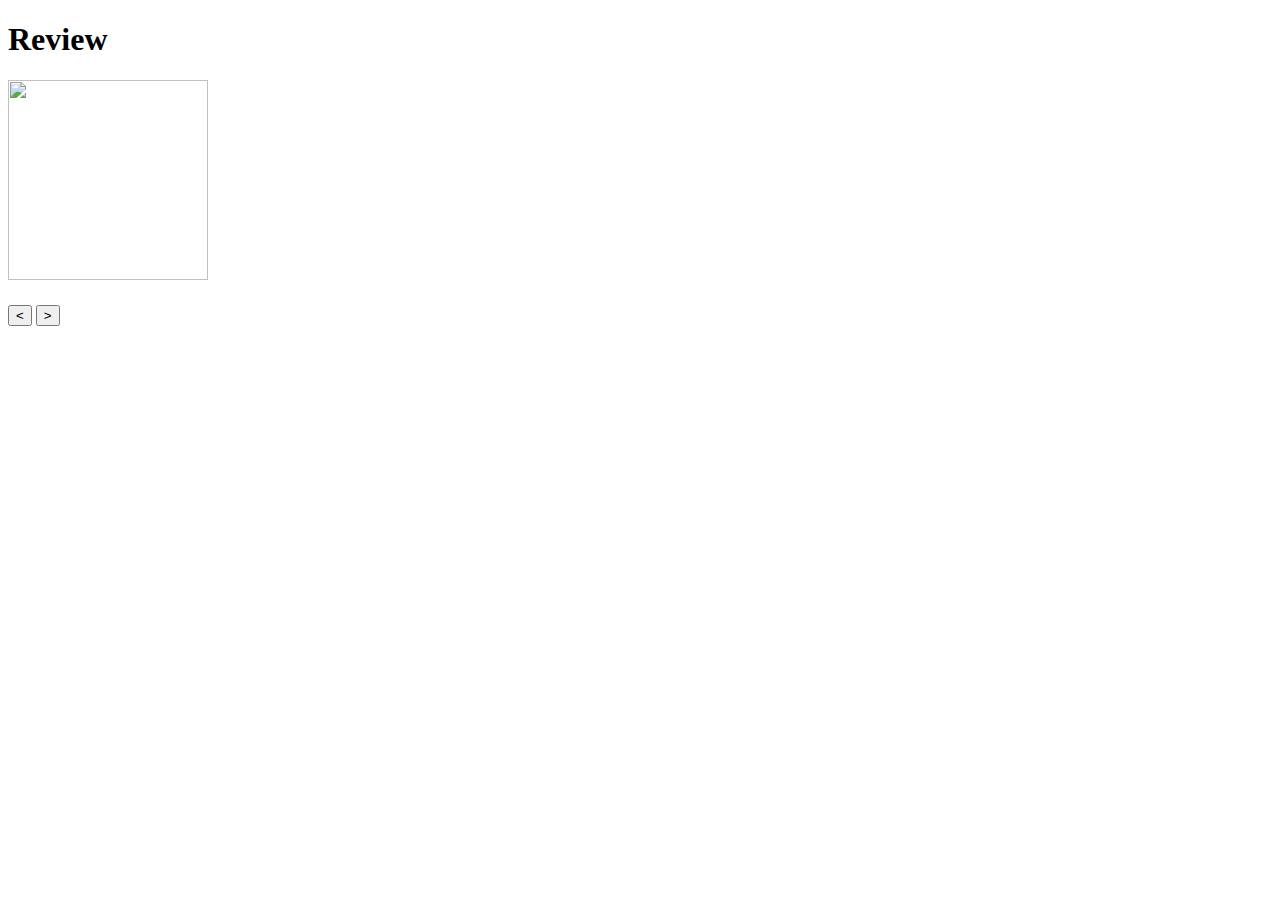
==== review/index.html @ dfc237be "feat: Basic HTML" ====
<!DOCTYPE html>
<html lang="en">
<head>
    <meta charset="UTF-8">
    <title>Review</title>
    <link rel="sttlesheet" href="style.css">
</head>
<body>
    <h1>Review</h1>
    <article class="review">
        <div id="img-container">
            <img src="" id="main-img" style="width: 200px; height: 200px; object-fit: cover;">
        </div>
        <h4 id="food-name"></h4>
        <p id="type"></p>
        <p id="info"></p>

        <div id="controler">
            <button id="prev-btn"> &lt; </button>
            <button id="next-btn"> &gt; </button>
        </div>
    </article>
</body>
</html>
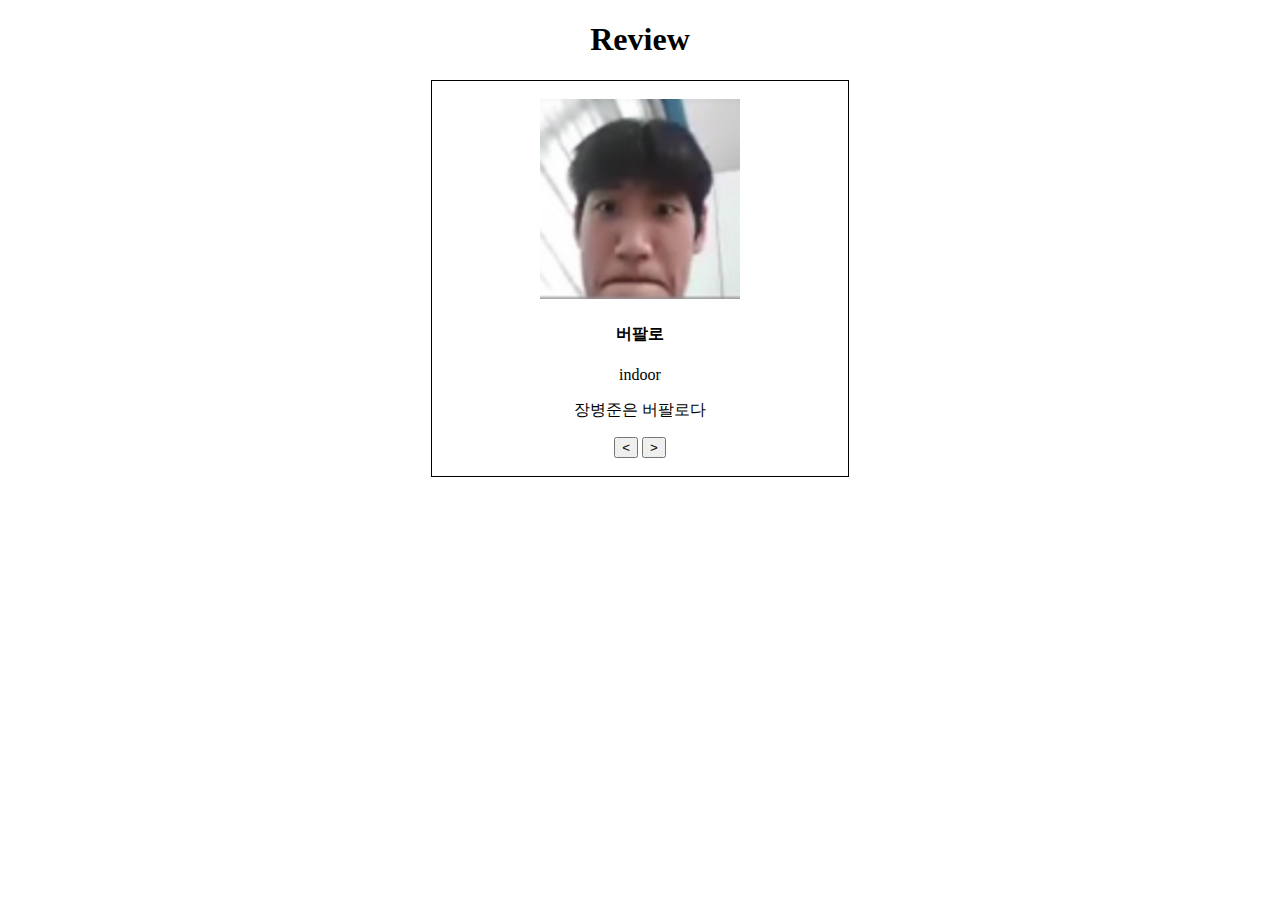
==== commit 9f7c48da: "feat: Basic HTML" ====
--- a/review/index.html
+++ b/review/index.html
@@ -3,7 +3,7 @@
 <head>
     <meta charset="UTF-8">
     <title>Review</title>
-    <link rel="sttlesheet" href="style.css">
+    <link rel="stylesheet" href="style.css">
 </head>
 <body>
     <h1>Review</h1>
@@ -19,6 +19,9 @@
             <button id="prev-btn"> &lt; </button>
             <button id="next-btn"> &gt; </button>
         </div>
+
     </article>
+
+    <script src="app.js"></script>
 </body>
 </html>--- a/review/style.css
+++ b/review/style.css
@@ -0,0 +1,10 @@
+body{
+    text-align: center;
+}
+
+article{
+    border: solid 1px black;
+    margin: auto;
+    padding: 2vh;
+    width: 30%;
+}